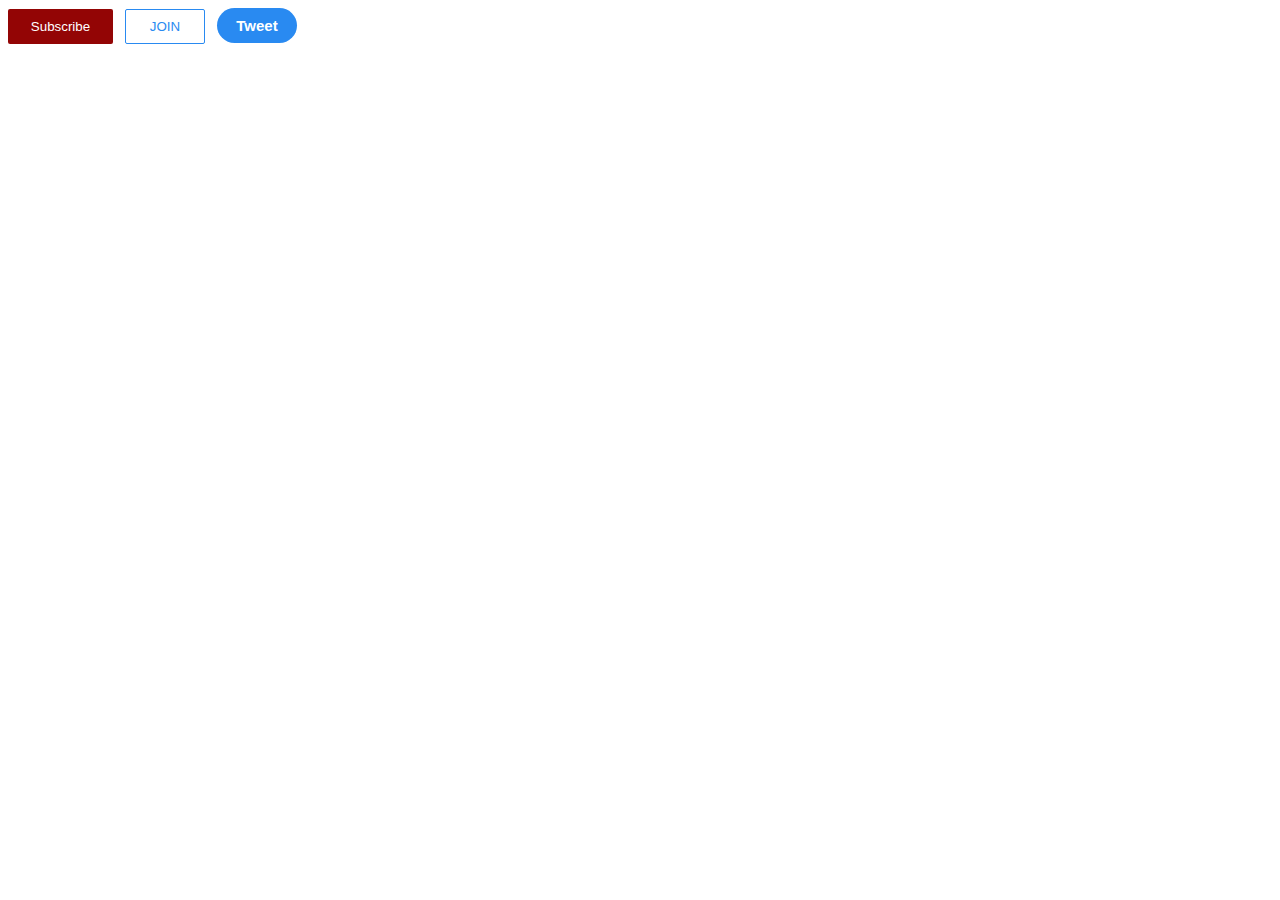
==== html.html @ 3773e470 "html and css added" ====
<!DOCTYPE html>
<html>
    <Head> 
        <Title> 
            Html basics
        </Title>
        
    </Head>
    <body> 
        <!-- <p> 
            hello there long time no see
        </p>
        <button> 
            click me 
        </button>
        <a href= "https://www.youtube.com/watch?v=G3e-cpL7ofc&ab_channel=SuperSimpleDev" target=" _blank">Click on me to go to youtube</a> -->

        <style>
            .subscribe-button {
                background-color: rgb(147, 5, 5);
                color: white;
                border: none;
                height: 35px;
                width: 105px;
                border-radius: 2px;
                cursor: pointer;
                margin-right: 8px;
            }
            .join-button{
                background-color: white;
                border-color: rgb(41, 138, 241);
                height: 35px;
                width: 80px;
                border-style: solid;
                border-width: 1px;
                color: rgb(41, 138, 241);
                border-radius: 2px;
                cursor: pointer;
                /* margin-right: 8px; */
            }
            .tweet-button{
                background-color: rgb(41, 138, 241);
                color: white;
                height: 35px;
                width: 80px;
                border: none;
                border-radius: 18px;
                font-weight: bold;
                font-size: 15px;
                cursor: pointer;
                margin-left: 8px;
            }

            
        </style>
        <button class= "subscribe-button"> 
            Subscribe
        </button>
        <button class=" join-button">
            JOIN
        </button>
        <button class= "tweet-button">
            Tweet
        </button>



    </body>
</html>
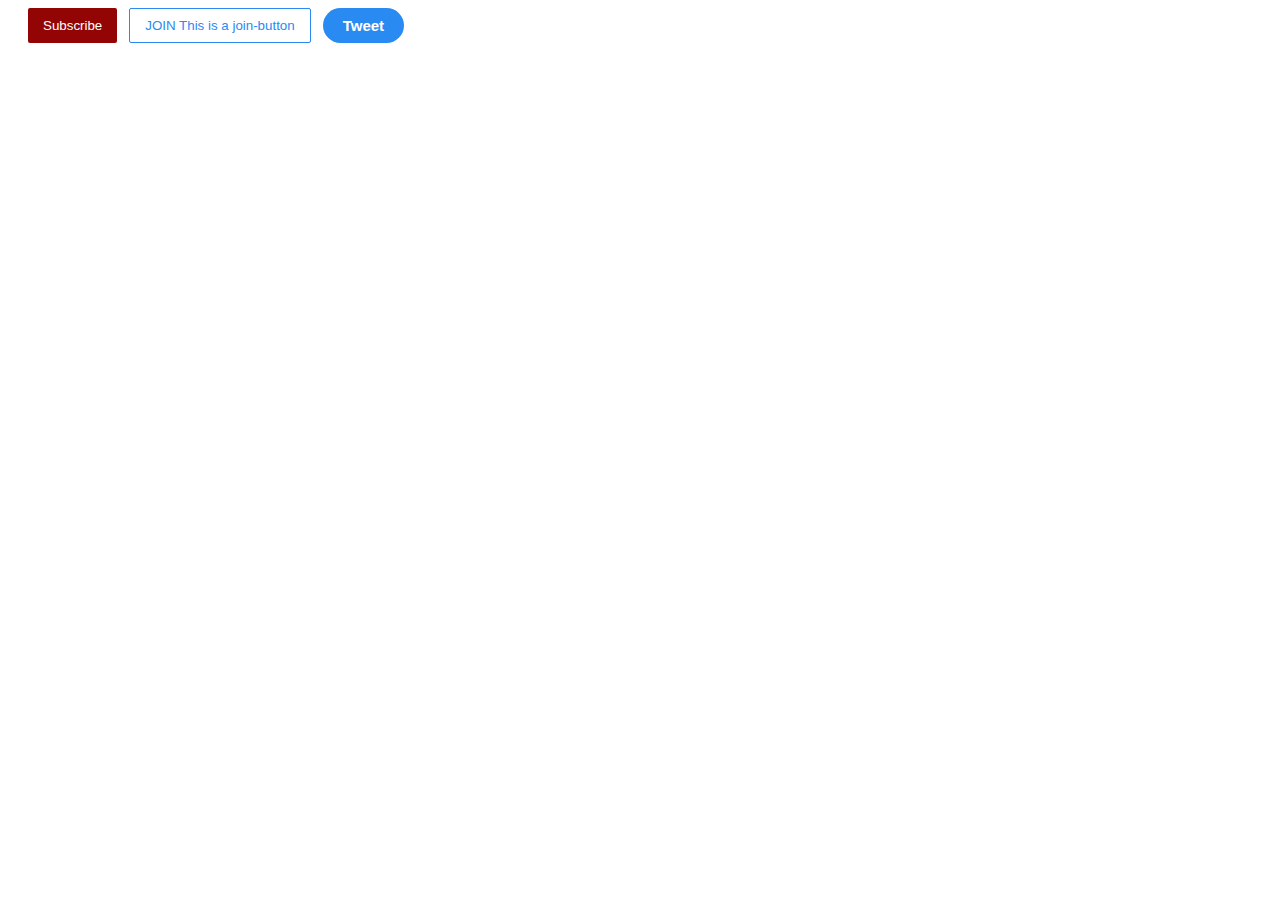
==== commit dfe24ba3: "html modified and text created" ====
--- a/html.html
+++ b/html.html
@@ -15,8 +15,17 @@
         </button>
         <a href= "https://www.youtube.com/watch?v=G3e-cpL7ofc&ab_channel=SuperSimpleDev" target=" _blank">Click on me to go to youtube</a> -->
 
+
+
+
+
+
+
+
+        <!-- lesson 1 -->
         <style>
-            .subscribe-button {
+            /*lesson 1*/
+            /* .subscribe-button {
                 background-color: rgb(147, 5, 5);
                 color: white;
                 border: none;
@@ -37,7 +46,7 @@
                 border-radius: 2px;
                 cursor: pointer;
                 /* margin-right: 8px; */
-            }
+            /* }
             .tweet-button{
                 background-color: rgb(41, 138, 241);
                 color: white;
@@ -51,19 +60,171 @@
                 margin-left: 8px;
             }
 
+ /* */  
+
+
+
+
+
+            /* lesson 2*/
+            /* .subscribe-button {
+                background-color: rgb(147, 5, 5);
+                color: white;
+                border: none;
+                height: 35px;
+                width: 105px;
+                border-radius: 2px;
+                cursor: pointer;
+                margin-right: 8px;
+                transition: opacity 0.15s;this transition and takes 2 value */
+            /* } */
+            /*pseudo class :hover, etc,*/
+            /* .subscribe-button:hover{
+                opacity: 0.7;
+            }
+            .subscribe-button:active{
+                opacity: 0.3;
+            }
+            .join-button{
+                background-color: white;
+                border-color: rgb(41, 138, 241);
+                height: 35px;
+                width: 80px;
+                border-style: solid;
+                border-width: 1px;
+                color: rgb(41, 138, 241);
+                border-radius: 2px;
+                cursor: pointer; */
+                /* transition: background-color 0.15s, color 0.15s;               you and make another transition property or add multiple property */ 
+                /* margin-right: 8px; */
+            /* }
+            .join-button:hover{
+                background-color: rgb(41, 138, 241);
+                color: white;
+            }
+            .join-button:active{
+                opacity: 0.7;
+            }
+            .tweet-button{
+                background-color: rgb(41, 138, 241);
+                color: white;
+                height: 35px;
+                width: 80px;
+                border: none;
+                border-radius: 18px;
+                font-weight: bold;
+                font-size: 15px;
+                cursor: pointer;
+                margin-left: 8px;
+                transition: box-shadow 0.15s; */
+               
+            /* }
+            .tweet-button:hover{
+                box-shadow: 10px 10px 10px rgba(0 ,0, 0, .15); /*takes 4 values horizontol,vertical,blur ,color respectively  here a is the opacity of the color value between 0 and 1*/
+            /* } */
+             /* */ 
+
+
+            
+
+
+
+
+
+
+            /* lesson 3 */
+            .subscribe-button {
+                background-color: rgb(147, 5, 5);
+                color: white;
+                border: none;
+
+
+
+                /*padding can be used for the height and weitght */
+                padding-top: 10px;
+                padding-bottom: 10px;
+                padding-left: 15px;
+                padding-right: 15px;
+                border-radius: 2px;
+                cursor: pointer;
+                margin-right: 08px;
+                margin-left: 20px;
+                
+                transition: opacity 0.15s;/* this transition and takes 2 value */
+                vertical-align: top;
+               
+            }
+            /*pseudo class :hover, etc,*/
+            .subscribe-button:hover{
+                opacity: 0.7;
+            }
+            .subscribe-button:active{
+                opacity: 0.3;
+            }
+            .join-button{
+                background-color: white;
+                border-color: rgb(41, 138, 241);
+                /* height: 35px;
+                width: 80px; */
+                padding-top: 9px;
+                padding-bottom: 9px;
+                padding-left: 15px;
+                padding-right: 15px;
+                border-style: solid;
+                border-width: 1px;
+                color: rgb(41, 138, 241);
+                border-radius: 2px;
+                cursor: pointer;
+                transition: background-color 0.15s, color 0.15s;/*you and make another transition property or add multiple property */
+                /* margin-right: 8px; */
+                vertical-align: top;
+            }
+            .join-button:hover{
+                background-color: rgb(41, 138, 241);
+                color: white;
+            }
+            .join-button:active{
+                opacity: 0.7;
+            }
+            .tweet-button{
+                background-color: rgb(41, 138, 241);
+                color: white;
+                /* height: 35px;
+                width: 80px; */
+                padding-top: 9px;
+                padding-bottom: 9px;
+                padding-right: 20px;
+                padding-left: 20px;
+                border: none;
+                border-radius: 18px;
+                font-weight: bold;
+                font-size: 15px;
+                cursor: pointer;
+                margin-left: 8px;
+                transition: box-shadow 0.15s;
+                vertical-align: top;
+               
+            }
+            .tweet-button:hover{
+                box-shadow: 10px 10px 10px rgba(0 ,0, 0, .15); /*takes 4 values horizontol,vertical,blur ,color respectively  here a is the opacity of the color value between 0 and 1*/
+            }
+            
+
+
+            
             
         </style>
         <button class= "subscribe-button"> 
             Subscribe
         </button>
         <button class=" join-button">
-            JOIN
+            JOIN This is a join-button
         </button>
         <button class= "tweet-button">
             Tweet
         </button>
 
-
+        
 
     </body>
 </html>
